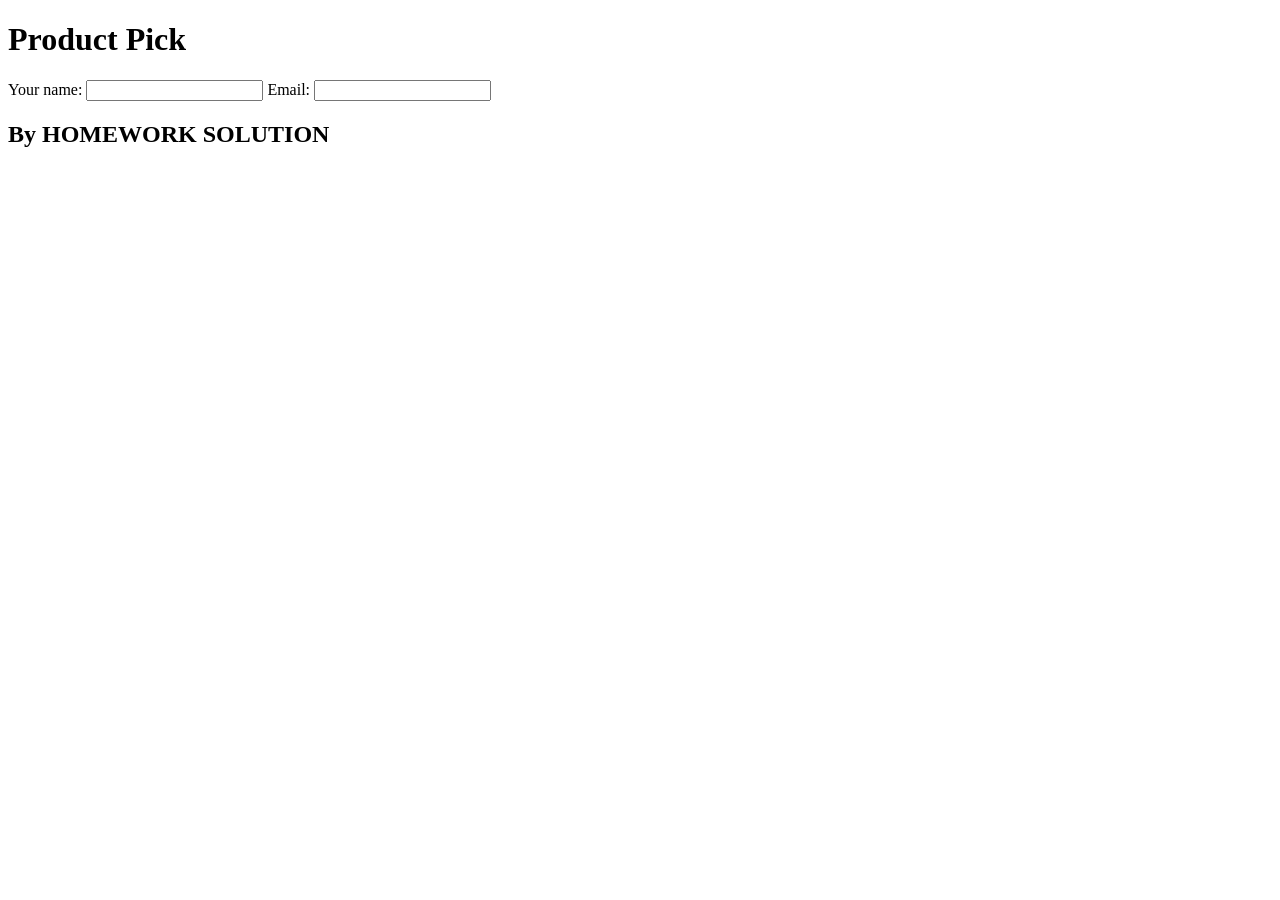
==== Form-Controls/index.html @ bd162754 "Added your name and email fields" ====
<!DOCTYPE html>
<html lang="en">
  <head>
    <meta charset="utf-8" />
    <meta http-equiv="X-UA-Compatible" content="IE=edge" />
    <title>My form exercise</title>
    <meta name="description" content="" />
    <meta name="viewport" content="width=device-width, initial-scale=1" />
  </head>
  <body>
    <header>
      <h1>Product Pick</h1>
    </header>
    <main>
      <form>
        <!-- write your html here-->
        <!-- 
          try writing out the requirements first as comments
        this will also help you fill in your PR message later-->
        <label for="name">Your name:</label>
        <input type="text" id="name" name="name" required>

        <label for="email">Email:</label>
        <input type="email" id="email" name="email" required>
      </form>
    </main>
    <footer>
      <!-- change to your name-->
      <h2>By HOMEWORK SOLUTION</h2>
    </footer>
  </body>
</html>
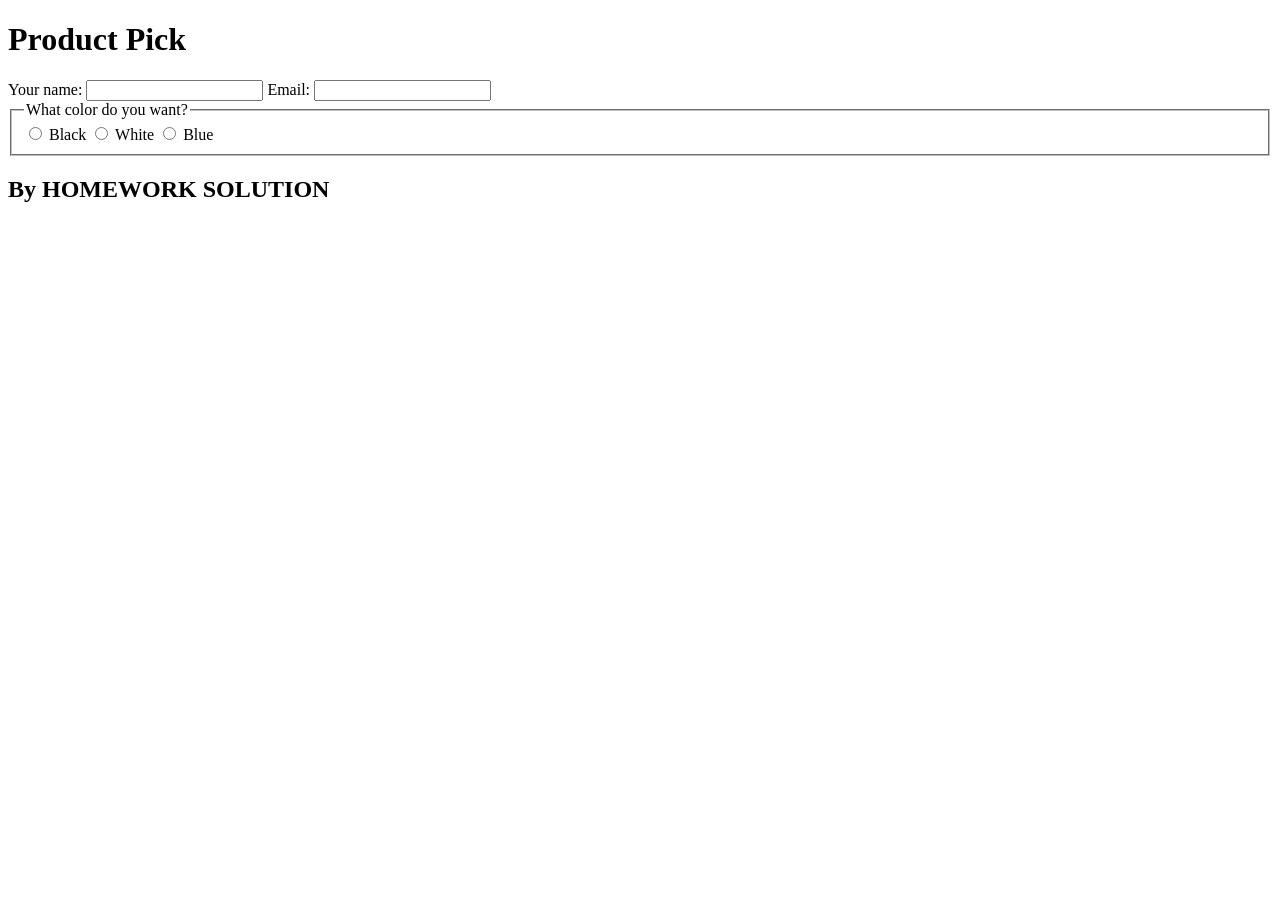
==== commit 72fcc6e3: "Added color options" ====
--- a/Form-Controls/index.html
+++ b/Form-Controls/index.html
@@ -22,6 +22,13 @@
 
         <label for="email">Email:</label>
         <input type="email" id="email" name="email" required>
+
+        <fieldset>
+            <legend>What color do you want?</legend>
+            <label><input type="radio" name="color" value="black" required> Black</label>
+            <label><input type="radio" name="color" value="white" required> White</label>
+            <label><input type="radio" name="color" value="blue" required> Blue</label>
+        </fieldset>
       </form>
     </main>
     <footer>
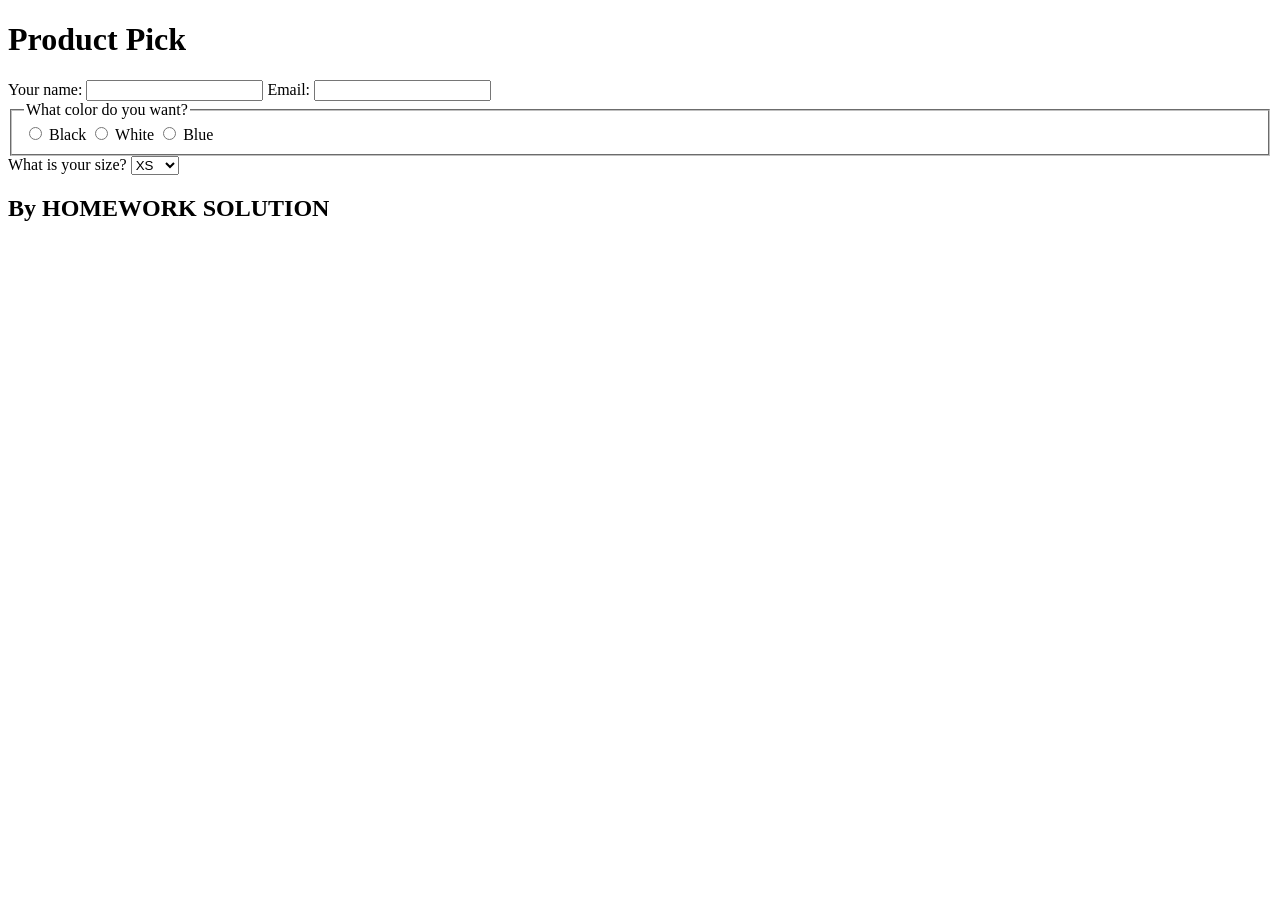
==== commit f395118c: "Added size options" ====
--- a/Form-Controls/index.html
+++ b/Form-Controls/index.html
@@ -29,6 +29,15 @@
             <label><input type="radio" name="color" value="white" required> White</label>
             <label><input type="radio" name="color" value="blue" required> Blue</label>
         </fieldset>
+        <label for="size">What is your size?</label>
+        <select id="size" name="size" required>
+            <option value="XS">XS</option>
+            <option value="S">S</option>
+            <option value="M">M</option>
+            <option value="L">L</option>
+            <option value="XL">XL</option>
+            <option value="XXL">XXL</option>
+        </select>
       </form>
     </main>
     <footer>
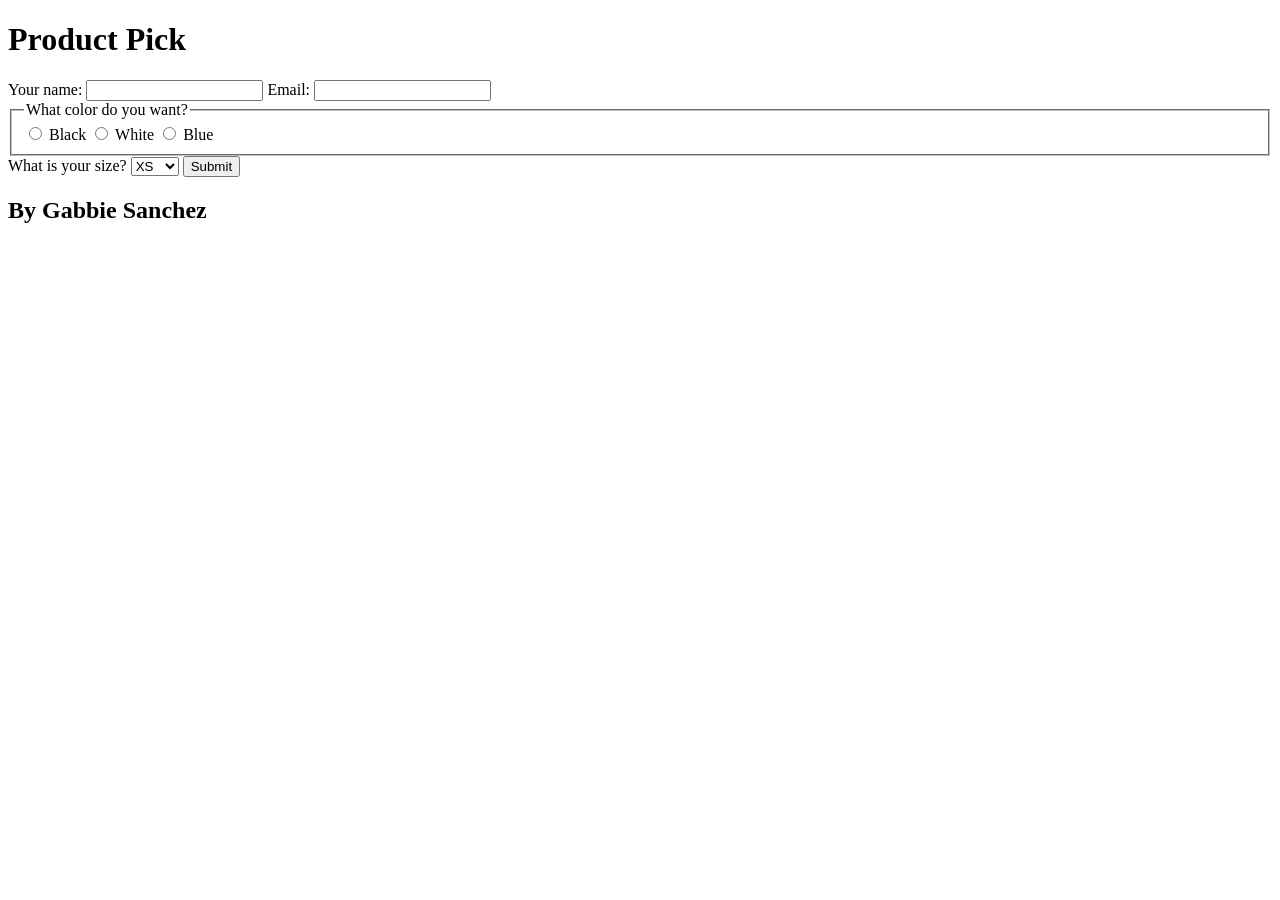
==== commit 50337d18: "Added button and name in footer" ====
--- a/Form-Controls/index.html
+++ b/Form-Controls/index.html
@@ -38,11 +38,12 @@
             <option value="XL">XL</option>
             <option value="XXL">XXL</option>
         </select>
+        <button type="submit">Submit</button>
       </form>
     </main>
     <footer>
       <!-- change to your name-->
-      <h2>By HOMEWORK SOLUTION</h2>
+      <h2>By Gabbie Sanchez</h2>
     </footer>
   </body>
 </html>
